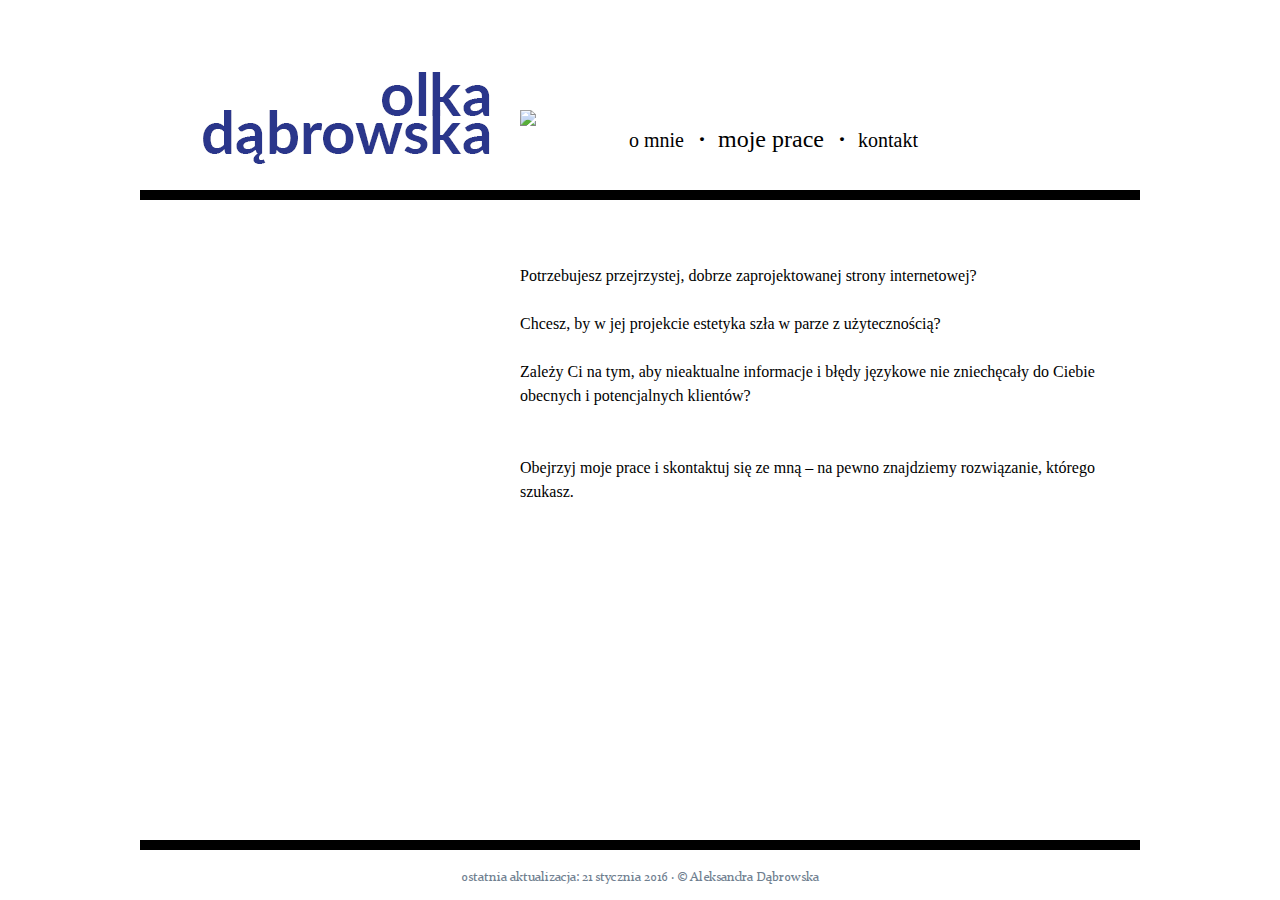
==== index.html @ 58511c38 "First commit" ====
<!doctype html>
<html lang="pl-PL">
    <head>
        <meta charset="utf-8">
        <meta name="description" content="strona utworzona podczas przygotowania do kursu programowania front-end w Coders Lab.">
        <title>portfolio - Aleksandra Dąbrowska</title>
		<link rel="stylesheet" href="main.css" />
    </head>
    
    <body>
		<div id="top">
			<div id="logo">
				<a href="index.html">
					<img src="dabrowska_logo_blue.png" alt="olka dąbrowska" title="olka dąbrowska"/>
				</a>
			</div>
			<div id="hedera"><img src="u2767_60pt_blue.png"/></div>
			<div class="navi">
				<ul>
					<li>
						<a href="o_mnie.html"><small>o mnie</small></a>
					</li>
					<li><strong>&middot;</strong></li>
					<li>
						<a href="moje_prace.html">moje prace</a>
					</li>
					<li><strong>&middot;</strong></li>
					<li>
						<a href="kontakt.html"><small>kontakt</small></a>
					</li>
				</ul>
			</div>
			<div class="kreska"></div>
		</div>
		
		<div class="glowny">
			<div id="tekst-lewy"></div>
			<div id="tekst-prawy">
				<br>
				<p>
				Potrzebujesz przejrzystej, dobrze zaprojektowanej strony internetowej? <br><br>Chcesz, by&nbsp;w&nbsp;jej projekcie estetyka szła w parze z użytecznością? <br><br>Zależy Ci na tym, aby nieaktualne informacje i błędy językowe nie zniechęcały do&nbsp;Ciebie obecnych i potencjalnych klientów? <br><br><br>Obejrzyj moje prace i&nbsp;skontaktuj się ze mną – na pewno znajdziemy rozwiązanie, którego szukasz. 
				</p>
			</div>
		</div>
		<div id="stopa">
			<div class="kreska-2"></div>
			<div id="aktualizacja"><p>ostatnia aktualizacja: 21 stycznia 2016 · &copy; Aleksandra Dąbrowska </p></div>
		</div>
    </body>
</html>
---- main.css ----
@font-face {
    font-family: Lato;
    src: url(lato-medium.ttf);
}

@font-face {
	font-family: Constantia;
	src: url(constan.ttf);
}


body {
	background-color: white;
	width: 1000px;
	margin: auto;
	padding: 0;
}


/* NAGLOWEK */

#top {
	height: 210px;
	width: inherit;
	background-color: white;
	z-index: 1;
	position: fixed;
	top: -10px;
}

#logo {
	height: 100px;
	width: 320px;
	display: inline-block;
	background-color: white;
	float: left;
	margin-left: 60px;
	margin-top: 78px;
}

#hedera {
	height: 48px;
	width: 65px;
	margin-top: 120px;
	float: left;
}

.navi {
	height: 60px;
	width: 420px;
	background-color: white;
	display: inline-block;
	float: inherit;
	margin-top: 120px;
	margin-right: 60px;
}

.navi ul {
	display: inline-block; 
}

.navi li {
	font-family: Lato;
	font-size: 1.5em;
	color: black;
	display: inline;
	text-align: center;
	margin: 4px;
}

.navi a {
	text-decoration: none;
	color: black;
}

.navi a:hover {
	color: #003399;
}


/* CZESC GLOWNA */

.kreska {
	width: auto;
	height: 10px;
	background-color: black;
	position: relative;
	top: 20px;
}

.glowny {
	min-height: 600px; 
	width: auto;
	background-color: white;
	position: relative;
	margin-top: 200px;
}

.glowny a {
	font-family: Lato;
	font-size: 1em;
	color: slategray;
	text-decoration: none;
	line-height: 1.5em;
}

.glowny a:hover {
	color: #003399;
}

/*.glowny a:visited {
	color: lightgray
} */

h3 {
	font-family: Lato;
	font-size: 1em;
	color: black;
}

.glowny p {
	font-family: Lato;
	font-size: 1em;
	color: black;
	text-align: left;
	line-height: 1.5em;
}

#tekst-lewy {
	height: 300px;
	width: 300px; 
	margin-top: 30px;
	margin-left: 40px;
	position: relative;
	float: left;
	background-color: white;
}

span {
	color: slategray;
}

#tekst-prawy {
	height: 300px;
	width: 600px; 
	top: 30px;
	margin-right: 20px;
	float: right;
	background-color: white;
	position: relative;
}

#tekst-prawy ul {
	margin: 0;
	padding: 0;
	font-family: Lato;
	line-height: 1.5em;
	list-style-type: none;
}

.a-blok {
	padding-left: 10px;
	text-align: right;
}

.kreska-2 {
	width: auto;
	height: 10px;
	background-color: black;
	position: relative;
	margin-bottom: 60px;
}


/* STOPKA */

#stopa {
	height: 70px; 
	width: inherit;
	background-color: white;
	position: fixed;
	bottom: -10px;
}

#aktualizacja {
	height: 20px;
	width: auto;
	position: relative;
	bottom: 40px;
}

#aktualizacja p {
	font-family: Constantia;
	font-size: 0.8em;
	font-variant-numeric: oldstyle-nums;
	text-align: center;
	color: slategray;
	margin-top: 10px;
	position: relative;
}


/* FORMULARZ KONTAKTOWY */

#guzik {
	width: 60px;
	height: 30px;
	padding-bottom: 5px;
	text-align: center;
	background-color: lightgray;
	color: black;
	font-size: 1em;
	font-family: Lato;
	box-shadow: 1px 1px 2px lightgray;
}

input {
	font-family: Lato;
	display: block;
	width: 300px;
	height: 30px;
	border: 1px solid lightgray;
	box-shadow: 1px 1px 1px lightgray;
}

textarea {
	font-family: Lato;
	display: block;
	border: 1px solid lightgray;
	box-shadow: 1px 1px 1px lightgray;
	max-width: 560px;
	max-height: 240px;
}

label {
	display: block;
}
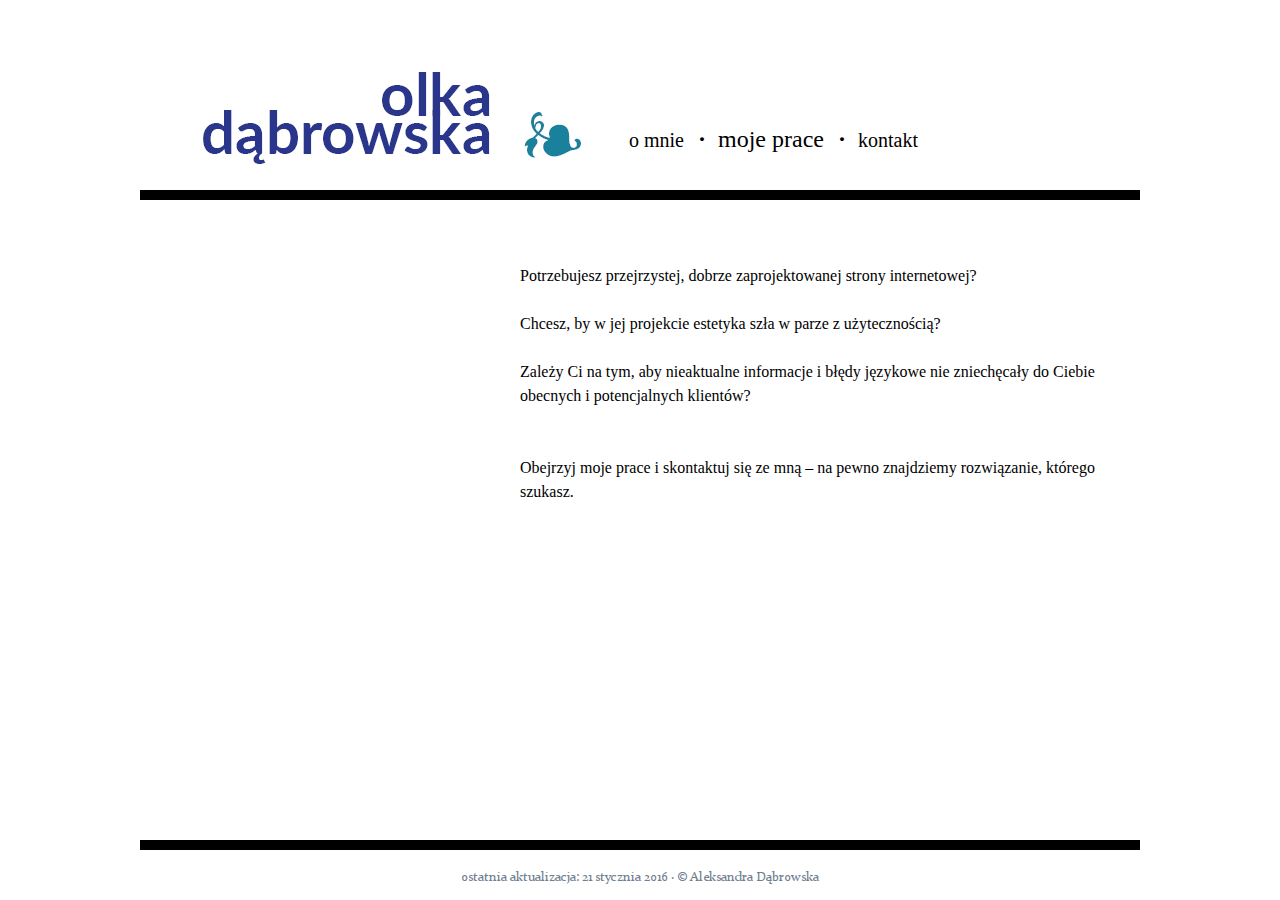
==== commit 8a6b54bf: "nowy porzadek w plikach" ====
--- a/index.html
+++ b/index.html
@@ -11,10 +11,10 @@
 		<div id="top">
 			<div id="logo">
 				<a href="index.html">
-					<img src="dabrowska_logo_blue.png" alt="olka dąbrowska" title="olka dąbrowska"/>
+					<img src="images/dabrowska_logo_blue.png" alt="olka dąbrowska" title="olka dąbrowska"/>
 				</a>
 			</div>
-			<div id="hedera"><img src="u2767_60pt_blue.png"/></div>
+			<div id="hedera"><img src="images/u2767_60pt_blue.png"/></div>
 			<div class="navi">
 				<ul>
 					<li>
--- a/main.css
+++ b/main.css
@@ -1,11 +1,11 @@
 @font-face {
     font-family: Lato;
-    src: url(lato-medium.ttf);
+    src: url(fonts/lato-medium.ttf);
 }
 
 @font-face {
 	font-family: Constantia;
-	src: url(constan.ttf);
+	src: url(fonts/constan.ttf);
 }
 
 
